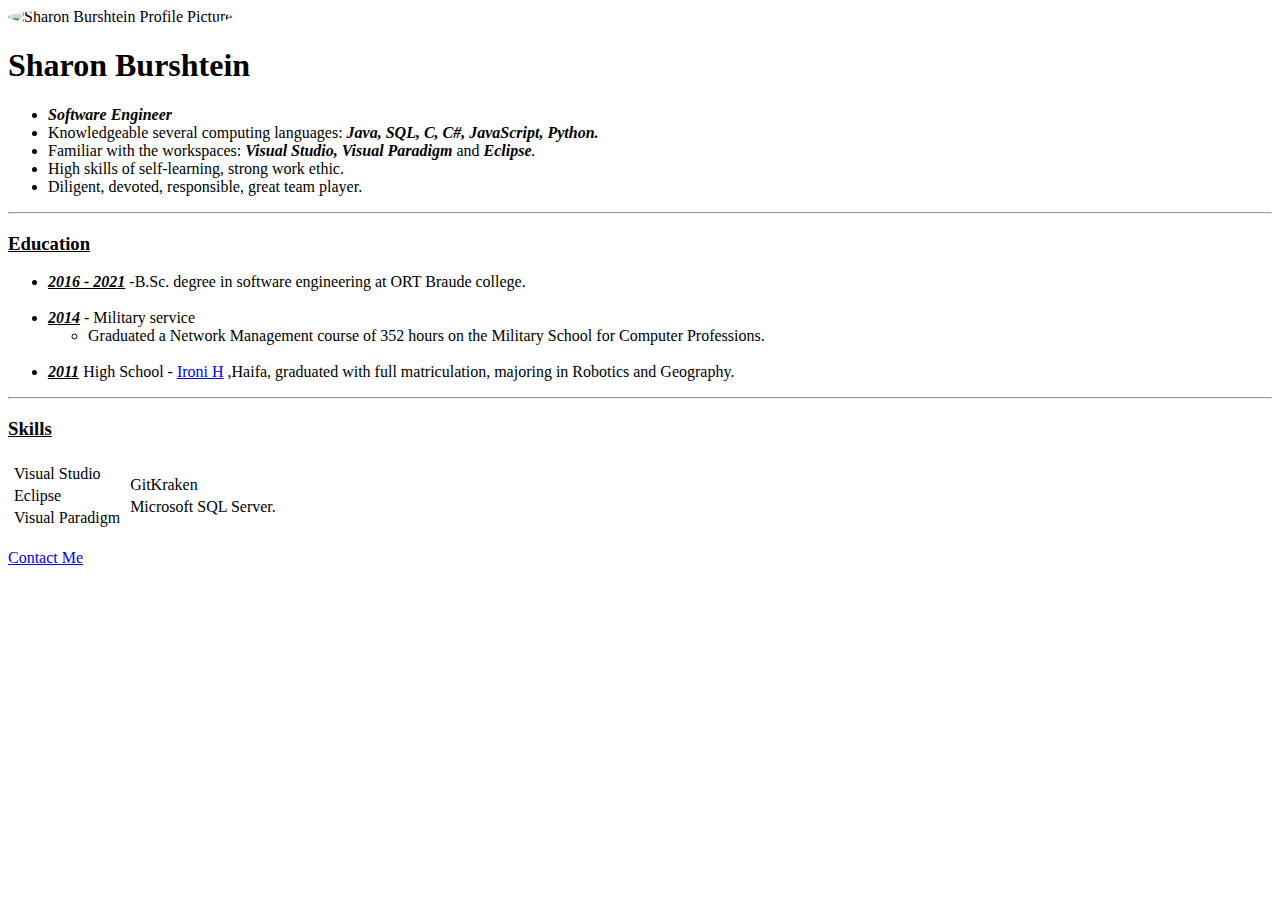
==== index.html @ d44649ee "Added Initial cv website files" ====
<!DOCTYPE html>
<html lang="en">

<head>
    <meta charset="UTF-8">
    <meta http-equiv="X-UA-Compatible" content="IE=edge">
    <meta name="viewport" content="width=device-width, initial-scale=1.0">
    <title>Sharon's Personal Site</title>
    <link rel="stylesheet" href="app.css">
</head>

<body>
    <img src="https://media-exp1.licdn.com/dms/image/C5603AQEUXy3GdfXLDw/profile-displayphoto-shrink_800_800/0/1625930930651?e=1633564800&v=beta&t=oloHjizyhcqkFryfIuDVyCm0kAT9uePHitmOh5ArX0Q"
        alt="Sharon Burshtein Profile Picture">
    <h1>Sharon Burshtein</h1>
    <ul>
        <li><em><strong>Software Engineer</strong></em></li>
        <li>Knowledgeable several computing languages: <em><strong>Java, SQL, C, C#, JavaScript, Python.</strong></em>
        </li>
        <li>Familiar with the workspaces: <em><strong>Visual Studio, Visual Paradigm</strong></em> and
            <em><strong>Eclipse</strong>.</em>
        </li>
        <li>
            High skills of self-learning, strong work ethic.
        </li>
        <li>Diligent, devoted, responsible, great team player.</li>
    </ul>

    <hr>

    <h3>Education</h3>
    <p>
    <ul>
        <li><em><strong style="text-decoration: underline;">2016 - 2021</strong></em> -B.Sc. degree in software
            engineering at
            ORT Braude
            college.</li>
        <br>
        <li><em><strong style="text-decoration: underline;">2014</strong></em> - Military service
            <ul>
                <li>Graduated a Network Management course of 352 hours on the Military School for Computer Professions.
                </li>
            </ul>
        </li>
        <br>
        <li><em><strong style="text-decoration: underline;">2011</strong></em> High School - <a
                href="https://ironih.schooly.co.il/">Ironi H</a> ,Haifa, graduated with full matriculation, majoring in
            Robotics
            and Geography. </li>
    </ul>
    </p>
    <hr>
    <h3>Skills</h3>

    <table>
        <tr>
            <td>
                <table>
                    <tr>
                        <td>
                            Visual Studio
                        </td>
                    </tr>
                    <tr>
                        <td>
                            Eclipse
                        </td>
                    </tr>
                    <tr>
                        <td>
                            Visual Paradigm
                        </td>
                    </tr>
                </table>
            </td>
            <td>
                <table>
                    <tr>
                        <td>
                            GitKraken
                        </td>
                    </tr>
                    <tr>
                        <td>
                            Microsoft SQL Server.
                        </td>
                    </tr>
                </table>
            </td>
        </tr>
    </table>



    <p>
        <a href="contact-me.html">Contact Me</a>
    </p>
</body>

</html>
---- app.css ----
h3
{
    text-decoration: underline;
}

img
{
    border-radius: 50%;
    width: 190px;
    height: 190px;
}
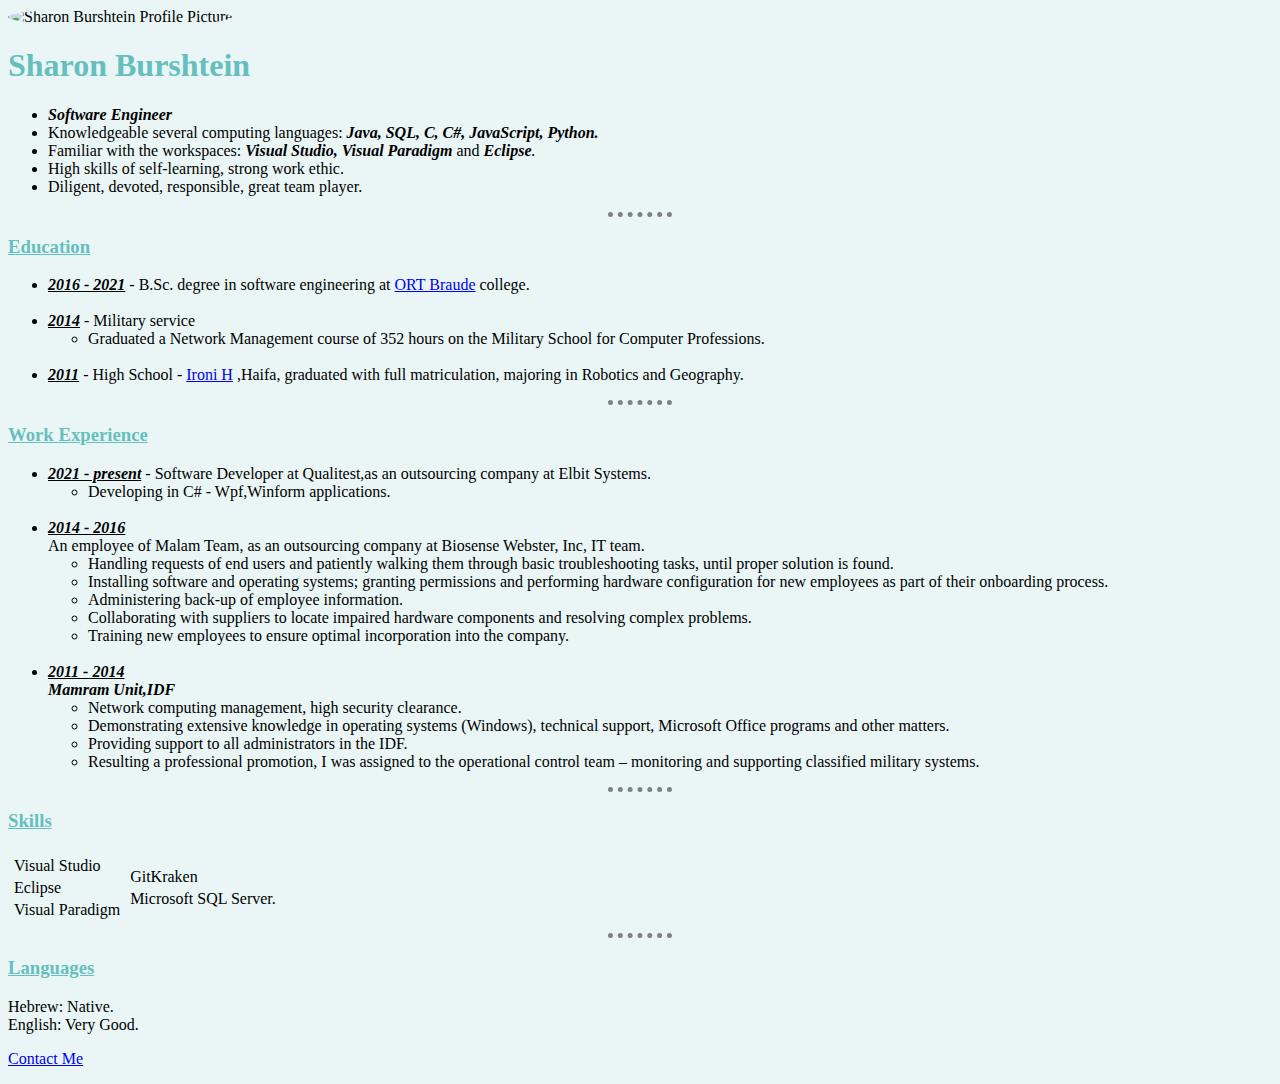
==== commit d70cc220: "added new sections to my website" ====
--- a/index.html
+++ b/index.html
@@ -31,10 +31,11 @@
     <h3>Education</h3>
     <p>
     <ul>
-        <li><em><strong style="text-decoration: underline;">2016 - 2021</strong></em> -B.Sc. degree in software
+        <li><em><strong style=" text-decoration: underline;">2016 - 2021</strong></em> - B.Sc. degree in software
             engineering at
-            ORT Braude
-            college.</li>
+            <a href="https://w3.braude.ac.il/">ORT Braude</a>
+            college.
+        </li>
         <br>
         <li><em><strong style="text-decoration: underline;">2014</strong></em> - Military service
             <ul>
@@ -43,13 +44,71 @@
             </ul>
         </li>
         <br>
-        <li><em><strong style="text-decoration: underline;">2011</strong></em> High School - <a
+        <li><em><strong style="text-decoration: underline;">2011</strong></em> - High School - <a
                 href="https://ironih.schooly.co.il/">Ironi H</a> ,Haifa, graduated with full matriculation, majoring in
             Robotics
             and Geography. </li>
     </ul>
     </p>
+
     <hr>
+
+    <h3>Work Experience</h3>
+    <p>
+    <ul>
+        <li><em><strong style="text-decoration: underline;">2021 - present</strong></em> - Software Developer at
+            Qualitest,as an outsourcing company at Elbit Systems.
+            <ul>
+                <li>Developing in C# - Wpf,Winform applications.</li>
+            </ul>
+        </li>
+        <br>
+        <li><em><strong style="text-decoration:  underline;">2014 - 2016</strong></em><br>An employee of Malam Team, as
+            an outsourcing company at Biosense Webster, Inc, IT team.
+            <ul>
+                <li>Handling requests of end users and patiently walking them through basic troubleshooting tasks,
+                    until proper solution is found.</li>
+                <li>
+                    Installing software and operating systems; granting permissions and performing hardware
+                    configuration for new employees as part of their onboarding process.
+                </li>
+                <li>
+                    Administering back-up of employee information.
+                </li>
+                <li>
+                    Collaborating with suppliers to locate impaired hardware components and resolving complex
+                    problems.
+                </li>
+                <li>Training new employees to ensure optimal incorporation into the company.</li>
+            </ul>
+        </li>
+        <br>
+        <li><em><strong style="text-decoration: underline;">2011 - 2014</strong></em>
+            <br>
+            <em><strong>Mamram Unit,IDF</strong></em>
+            <br>
+            <ul>
+                <li>
+                    Network computing management, high security clearance.
+                </li>
+                <li>
+                    Demonstrating extensive knowledge in operating systems (Windows), technical support, Microsoft
+                    Office programs and other matters.
+                </li>
+                <li>
+                    Providing support to all administrators in the IDF.
+                </li>
+                <li>
+                    Resulting a professional promotion, I was assigned to the operational control team – monitoring and
+                    supporting classified military systems.
+                </li>
+            </ul>
+        </li>
+    </ul>
+    </p>
+
+    <hr>
+
     <h3>Skills</h3>
 
     <table>
@@ -90,6 +149,15 @@
         </tr>
     </table>
 
+    <hr>
+
+    <h3>Languages</h3>
+    <p>
+        Hebrew: Native.
+        <br>
+        English: Very Good.
+    </p>
+
 
 
     <p>
--- a/app.css
+++ b/app.css
@@ -1,6 +1,11 @@
 h3
 {
     text-decoration: underline;
+    color: #66BFBF;
+}
+
+h1{
+    color: #66BFBF;
 }
 
 img
@@ -8,4 +13,16 @@
     border-radius: 50%;
     width: 190px;
     height: 190px;
+}
+
+body{
+    background-color: #EAF6F6;
+}
+
+hr{
+    border-style: none;
+    border-color: gray;
+    border-width: 5px;
+    border-top-style: dotted;
+    width: 5%;
 }